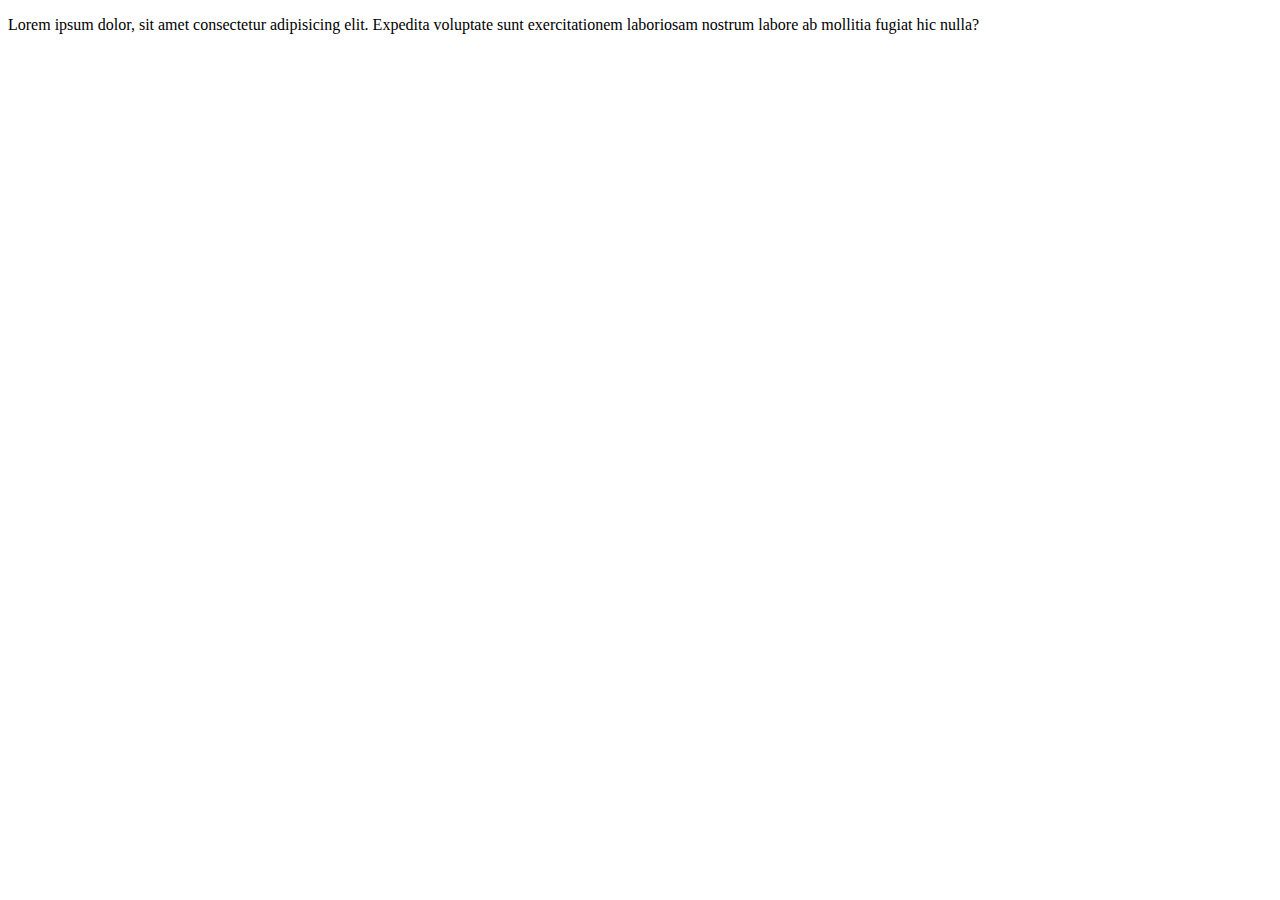
==== index.html @ 3648cc43 "git1" ====
<!DOCTYPE html>
<html lang="en">
<head>
    <meta charset="UTF-8">
    <meta http-equiv="X-UA-Compatible" content="IE=edge">
    <meta name="viewport" content="width=device-width, initial-scale=1.0">
    <title>Document</title>
</head>
<body>
    <p>Lorem ipsum dolor, sit amet consectetur adipisicing elit. Expedita voluptate sunt exercitationem laboriosam nostrum labore ab mollitia fugiat hic nulla?</p>
</body>
</html>
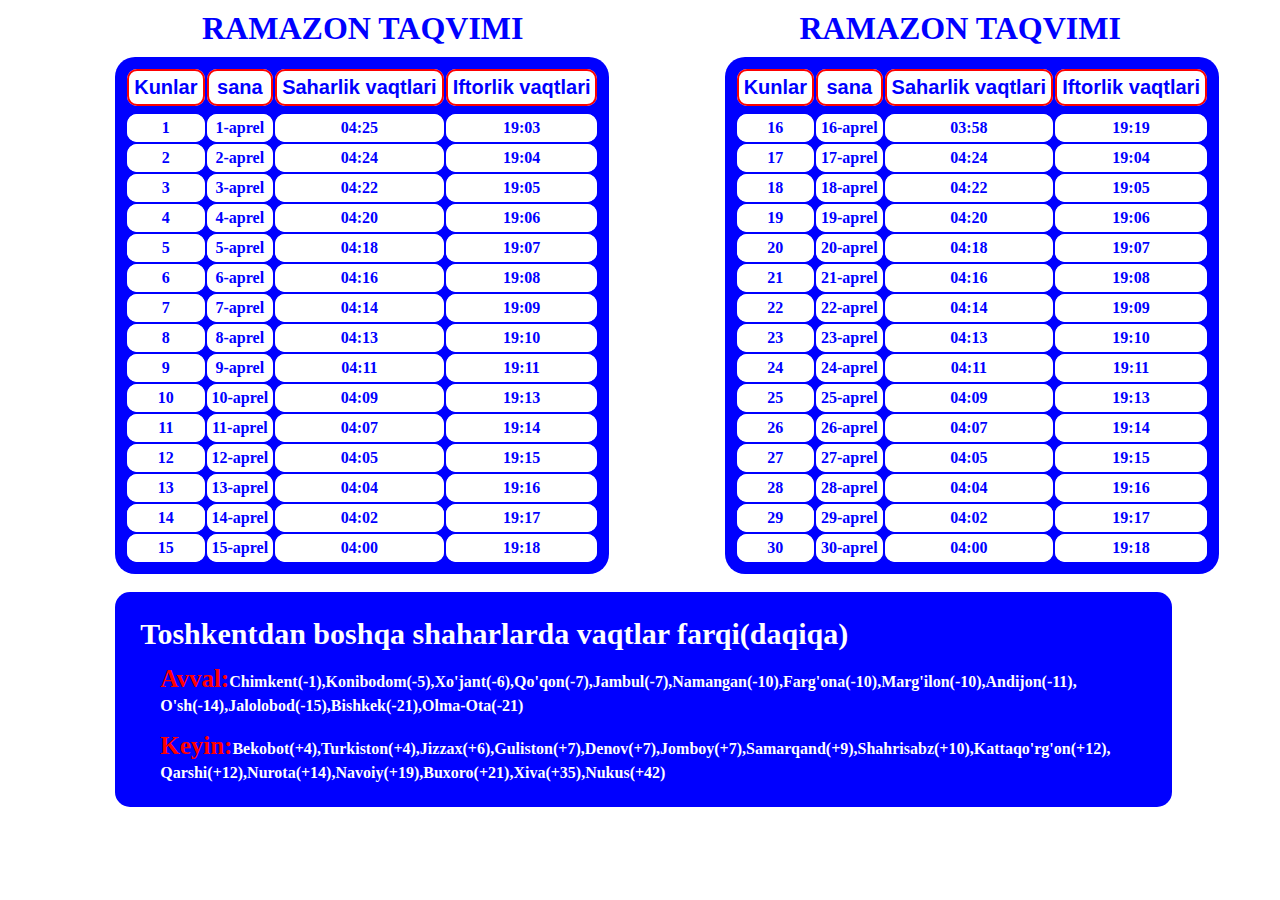
==== commit 7ea1f763: "ramazon taqvimi" ====
--- a/index.html
+++ b/index.html
@@ -4,9 +4,230 @@
     <meta charset="UTF-8">
     <meta http-equiv="X-UA-Compatible" content="IE=edge">
     <meta name="viewport" content="width=device-width, initial-scale=1.0">
-    <title>Document</title>
+    <link rel="stylesheet" href="style.css">
+    <title>ramazon </title>
 </head>
 <body>
-    <p>Lorem ipsum dolor, sit amet consectetur adipisicing elit. Expedita voluptate sunt exercitationem laboriosam nostrum labore ab mollitia fugiat hic nulla?</p>
+    <div class="umu">
+        <div style="display: flex;">
+            <div class="bir">
+                <h1>RAMAZON TAQVIMI</h1>
+            </div>
+            <div class="bir1">
+                <h1>RAMAZON TAQVIMI</h1>
+            </div>
+        </div>
+    <div class="bi">
+        <table>
+            <tr>
+                <th>Kunlar</th>
+                <th>sana</th>
+                <th>Saharlik vaqtlari</th>
+                <th>Iftorlik vaqtlari</th>
+            </tr>
+            <tr></tr>
+            <tr></tr>
+            <tr></tr> 
+            <tr>
+                <td>1</td>
+                <td>1-aprel</td>
+                <td>04:25</td>
+                <td>19:03</td>
+            </tr>
+            <tr>
+                <td>2</td>
+                <td>2-aprel</td>
+                <td>04:24</td>
+                <td>19:04</td>
+            </tr>
+            <tr>
+                <td>3</td>
+                <td>3-aprel</td>
+                <td>04:22</td>
+                <td>19:05</td>
+            </tr>
+            <tr>
+                <td>4</td>
+                <td>4-aprel</td>
+                <td>04:20</td>
+                <td>19:06</td>
+            </tr>
+            <tr>
+                <td>5</td>
+                <td>5-aprel</td>
+                <td>04:18</td>
+                <td>19:07</td>
+            </tr>
+            <tr>
+                <td>6</td>
+                <td>6-aprel</td>
+                <td>04:16</td>
+                <td>19:08</td>
+            </tr>
+            <tr>
+                <td>7</td>
+                <td>7-aprel</td>
+                <td>04:14</td>
+                <td>19:09</td>
+            </tr>
+            <tr>
+                <td>8</td>
+                <td>8-aprel</td>
+                <td>04:13</td>
+                <td>19:10</td>
+            </tr>
+            <tr>
+                <td>9</td>
+                <td>9-aprel</td>
+                <td>04:11</td>
+                <td>19:11</td>
+            </tr>
+            <tr>
+                <td>10</td>
+                <td>10-aprel</td>
+                <td>04:09</td>
+                <td>19:13</td>
+            </tr>
+            <tr>
+                <td>11</td>
+                <td>11-aprel</td>
+                <td>04:07</td>
+                <td>19:14</td>
+            </tr>
+            <tr>
+                <td>12</td>
+                <td>12-aprel</td>
+                <td>04:05</td>
+                <td>19:15</td>
+            </tr>
+            <tr>
+                <td>13</td>
+                <td>13-aprel</td>
+                <td>04:04</td>
+                <td>19:16</td>
+            </tr>
+            <tr>
+                <td>14</td>
+                <td>14-aprel</td>
+                <td>04:02</td>
+                <td>19:17</td>
+            </tr>
+            <tr>
+                <td>15</td>
+                <td>15-aprel</td>
+                <td>04:00</td>
+                <td>19:18</td>
+            </tr>
+        </table>
+        <table>
+            <tr>
+                <th>Kunlar</th>
+                <th>sana</th>
+                <th>Saharlik vaqtlari</th>
+                <th>Iftorlik vaqtlari</th>
+            </tr>
+            <tr></tr>
+            <tr></tr>
+            <tr></tr> 
+            <tr>
+            <td>16</td>
+            <td>16-aprel</td>
+            <td>03:58</td>
+            <td>19:19</td>
+        </tr>
+        <tr>
+            <td>17</td>
+            <td>17-aprel</td>
+            <td>04:24</td>
+            <td>19:04</td>
+        </tr>
+        <tr>
+            <td>18</td>
+            <td>18-aprel</td>
+            <td>04:22</td>
+            <td>19:05</td>
+        </tr>
+        <tr>
+            <td>19</td>
+            <td>19-aprel</td>
+            <td>04:20</td>
+            <td>19:06</td>
+        </tr>
+        <tr>
+            <td>20</td>
+            <td>20-aprel</td>
+            <td>04:18</td>
+            <td>19:07</td>
+        </tr>
+        <tr>
+            <td>21</td>
+            <td>21-aprel</td>
+            <td>04:16</td>
+            <td>19:08</td>
+        </tr>
+        <tr>
+            <td>22</td>
+            <td>22-aprel</td>
+            <td>04:14</td>
+            <td>19:09</td>
+        </tr>
+        <tr>
+            <td>23</td>
+            <td>23-aprel</td>
+            <td>04:13</td>
+            <td>19:10</td>
+        </tr>
+        <tr>
+            <td>24</td>
+            <td>24-aprel</td>
+            <td>04:11</td>
+            <td>19:11</td>
+        </tr>
+        <tr>
+            <td>25</td>
+            <td>25-aprel</td>
+            <td>04:09</td>
+            <td>19:13</td>
+        </tr>
+        <tr>
+            <td>26</td>
+            <td>26-aprel</td>
+            <td>04:07</td>
+            <td>19:14</td>
+        </tr>
+        <tr>
+            <td>27</td>
+            <td>27-aprel</td>
+            <td>04:05</td>
+            <td>19:15</td>
+        </tr>
+        <tr>
+            <td>28</td>
+            <td>28-aprel</td>
+            <td>04:04</td>
+            <td>19:16</td>
+        </tr>
+        <tr>
+            <td>29</td>
+            <td>29-aprel</td>
+            <td>04:02</td>
+            <td>19:17</td>
+        </tr>
+        <tr>
+            <td>30</td>
+            <td>30-aprel</td>
+            <td>04:00</td>
+            <td>19:18</td>
+        </tr>
+        </table>
+    </div>
+    </div><br>
+    <div class="vaq">
+    <div class="qaz">
+        <h2>Toshkentdan boshqa shaharlarda vaqtlar farqi(daqiqa)</h2>
+        <p><span style="font-size: 25px; font-weight: bold;color: red;">Avval:</span>Chimkent(-1),Konibodom(-5),Xo'jant(-6),Qo'qon(-7),Jambul(-7),Namangan(-10),Farg'ona(-10),Marg'ilon(-10),Andijon(-11),<br>O'sh(-14),Jalolobod(-15),Bishkek(-21),Olma-Ota(-21)</p>
+        <p><span style="font-size: 25px; font-weight: bold;color: red;">Keyin:</span>Bekobot(+4),Turkiston(+4),Jizzax(+6),Guliston(+7),Denov(+7),Jomboy(+7),Samarqand(+9),Shahrisabz(+10),Kattaqo'rg'on(+12),<br>Qarshi(+12),Nurota(+14),Navoiy(+19),Buxoro(+21),Xiva(+35),Nukus(+42)</p>
+        </div>
+    </div>
 </body>
 </html>--- a/style.css
+++ b/style.css
@@ -0,0 +1,88 @@
+.bir{
+    background-color: white;
+    margin-left: 15%;
+    padding: 10px;
+    color: blue;
+    display: inline-block;
+}
+.bir1{
+    margin-left: 20%;
+    background-color: white;
+    padding: 10px;
+    color: blue;
+    display: inline-block;
+}
+.bir h1{
+    font-size: 200%;
+}
+.umu{
+    background-color:white;
+    display: inline;
+}
+.bi{
+    display: flex;
+    text-align: center;
+}
+.bi table{
+    background-color: blue;
+    padding: 10px;
+    text-align: center;
+    margin-left: 9%;
+    border-radius: 20px;
+}
+table tr,td{
+    
+    border-collapse: collapse;
+    background-color: white;
+    padding: 5px;
+    color: blue;
+    text-align: center;
+    font-weight: bolder;
+    border-radius: 10px;
+}
+tr{
+    margin: 20px;
+}
+th{
+    font-style:unset;
+    border: solid red 2px;
+    border-collapse: collapse;
+    padding: 5px;
+    background-color: white;
+    font-weight: bold;
+    font-family: sans-serif;
+    opacity: initial;
+    font-size: 20px;
+    border-radius: 10px;
+}
+body,h3,h2,h1{
+    padding: 0%;
+    margin: 0%;
+}
+.vaq{
+    text-align: left;
+    margin-left: 9%;
+    background-color: blue;
+    padding: 10px 10px;
+    border-radius: 15px;
+    width: 81%;
+    display:inline-block;
+}
+.qaz{
+    color: white;
+    background-color: blue;
+    border-radius: 15px;
+    padding: 5px;
+}
+.qaz h2{
+    margin-bottom: 10px;
+    font-size: 30px;
+    margin-top: 10px;
+    margin-left: 10px;
+}
+.qaz p{
+    margin-bottom: 7px;
+    font-weight: bold;
+    margin-left: 30px;
+    line-height: 150%;
+}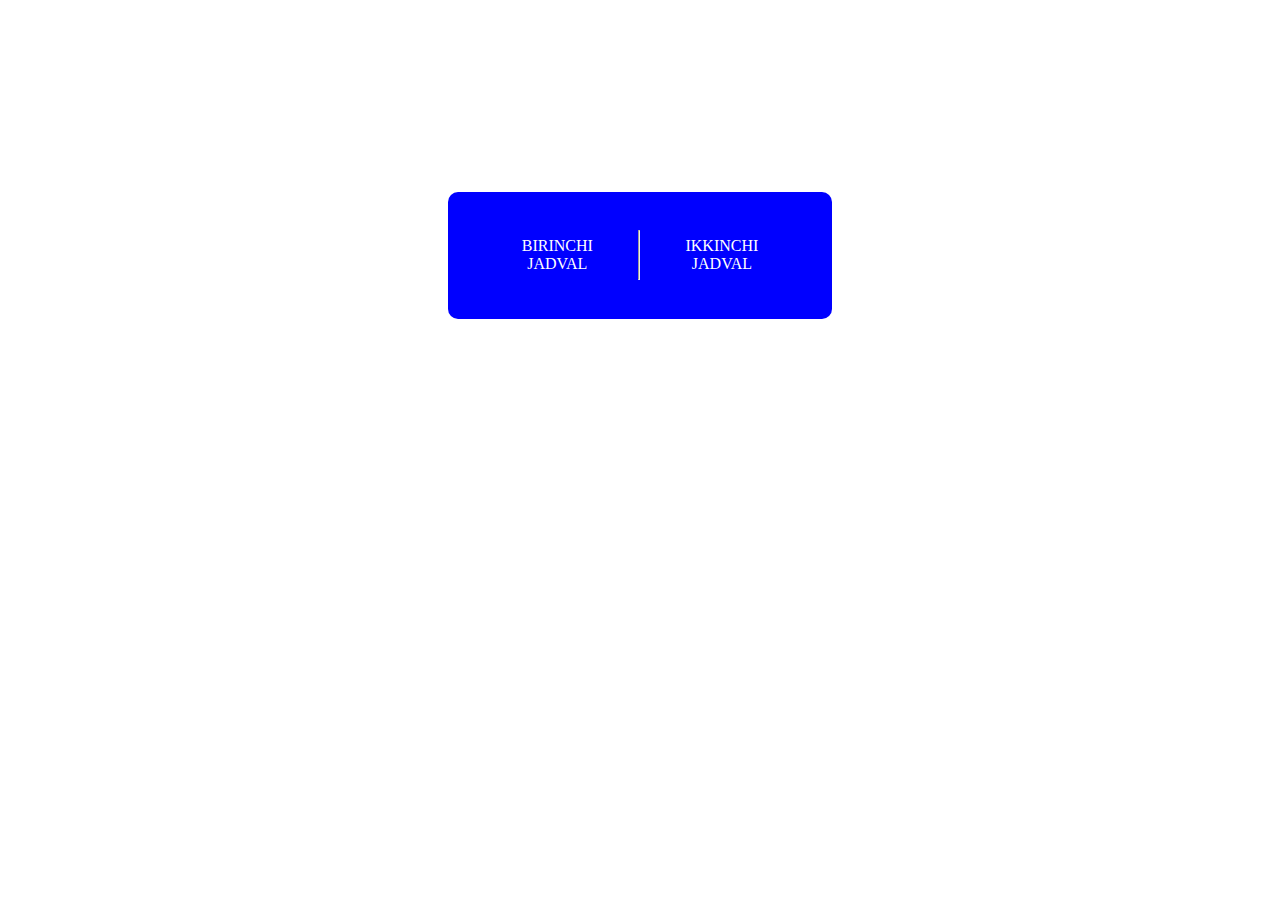
==== commit bb0eb9c1: "jadvallar" ====
--- a/index.html
+++ b/index.html
@@ -4,230 +4,14 @@
     <meta charset="UTF-8">
     <meta http-equiv="X-UA-Compatible" content="IE=edge">
     <meta name="viewport" content="width=device-width, initial-scale=1.0">
-    <link rel="stylesheet" href="style.css">
-    <title>ramazon </title>
+    <title>Document</title>
+    <link rel="stylesheet" href="style2.css">
 </head>
 <body>
-    <div class="umu">
-        <div style="display: flex;">
-            <div class="bir">
-                <h1>RAMAZON TAQVIMI</h1>
-            </div>
-            <div class="bir1">
-                <h1>RAMAZON TAQVIMI</h1>
-            </div>
-        </div>
-    <div class="bi">
-        <table>
-            <tr>
-                <th>Kunlar</th>
-                <th>sana</th>
-                <th>Saharlik vaqtlari</th>
-                <th>Iftorlik vaqtlari</th>
-            </tr>
-            <tr></tr>
-            <tr></tr>
-            <tr></tr> 
-            <tr>
-                <td>1</td>
-                <td>1-aprel</td>
-                <td>04:25</td>
-                <td>19:03</td>
-            </tr>
-            <tr>
-                <td>2</td>
-                <td>2-aprel</td>
-                <td>04:24</td>
-                <td>19:04</td>
-            </tr>
-            <tr>
-                <td>3</td>
-                <td>3-aprel</td>
-                <td>04:22</td>
-                <td>19:05</td>
-            </tr>
-            <tr>
-                <td>4</td>
-                <td>4-aprel</td>
-                <td>04:20</td>
-                <td>19:06</td>
-            </tr>
-            <tr>
-                <td>5</td>
-                <td>5-aprel</td>
-                <td>04:18</td>
-                <td>19:07</td>
-            </tr>
-            <tr>
-                <td>6</td>
-                <td>6-aprel</td>
-                <td>04:16</td>
-                <td>19:08</td>
-            </tr>
-            <tr>
-                <td>7</td>
-                <td>7-aprel</td>
-                <td>04:14</td>
-                <td>19:09</td>
-            </tr>
-            <tr>
-                <td>8</td>
-                <td>8-aprel</td>
-                <td>04:13</td>
-                <td>19:10</td>
-            </tr>
-            <tr>
-                <td>9</td>
-                <td>9-aprel</td>
-                <td>04:11</td>
-                <td>19:11</td>
-            </tr>
-            <tr>
-                <td>10</td>
-                <td>10-aprel</td>
-                <td>04:09</td>
-                <td>19:13</td>
-            </tr>
-            <tr>
-                <td>11</td>
-                <td>11-aprel</td>
-                <td>04:07</td>
-                <td>19:14</td>
-            </tr>
-            <tr>
-                <td>12</td>
-                <td>12-aprel</td>
-                <td>04:05</td>
-                <td>19:15</td>
-            </tr>
-            <tr>
-                <td>13</td>
-                <td>13-aprel</td>
-                <td>04:04</td>
-                <td>19:16</td>
-            </tr>
-            <tr>
-                <td>14</td>
-                <td>14-aprel</td>
-                <td>04:02</td>
-                <td>19:17</td>
-            </tr>
-            <tr>
-                <td>15</td>
-                <td>15-aprel</td>
-                <td>04:00</td>
-                <td>19:18</td>
-            </tr>
-        </table>
-        <table>
-            <tr>
-                <th>Kunlar</th>
-                <th>sana</th>
-                <th>Saharlik vaqtlari</th>
-                <th>Iftorlik vaqtlari</th>
-            </tr>
-            <tr></tr>
-            <tr></tr>
-            <tr></tr> 
-            <tr>
-            <td>16</td>
-            <td>16-aprel</td>
-            <td>03:58</td>
-            <td>19:19</td>
-        </tr>
-        <tr>
-            <td>17</td>
-            <td>17-aprel</td>
-            <td>04:24</td>
-            <td>19:04</td>
-        </tr>
-        <tr>
-            <td>18</td>
-            <td>18-aprel</td>
-            <td>04:22</td>
-            <td>19:05</td>
-        </tr>
-        <tr>
-            <td>19</td>
-            <td>19-aprel</td>
-            <td>04:20</td>
-            <td>19:06</td>
-        </tr>
-        <tr>
-            <td>20</td>
-            <td>20-aprel</td>
-            <td>04:18</td>
-            <td>19:07</td>
-        </tr>
-        <tr>
-            <td>21</td>
-            <td>21-aprel</td>
-            <td>04:16</td>
-            <td>19:08</td>
-        </tr>
-        <tr>
-            <td>22</td>
-            <td>22-aprel</td>
-            <td>04:14</td>
-            <td>19:09</td>
-        </tr>
-        <tr>
-            <td>23</td>
-            <td>23-aprel</td>
-            <td>04:13</td>
-            <td>19:10</td>
-        </tr>
-        <tr>
-            <td>24</td>
-            <td>24-aprel</td>
-            <td>04:11</td>
-            <td>19:11</td>
-        </tr>
-        <tr>
-            <td>25</td>
-            <td>25-aprel</td>
-            <td>04:09</td>
-            <td>19:13</td>
-        </tr>
-        <tr>
-            <td>26</td>
-            <td>26-aprel</td>
-            <td>04:07</td>
-            <td>19:14</td>
-        </tr>
-        <tr>
-            <td>27</td>
-            <td>27-aprel</td>
-            <td>04:05</td>
-            <td>19:15</td>
-        </tr>
-        <tr>
-            <td>28</td>
-            <td>28-aprel</td>
-            <td>04:04</td>
-            <td>19:16</td>
-        </tr>
-        <tr>
-            <td>29</td>
-            <td>29-aprel</td>
-            <td>04:02</td>
-            <td>19:17</td>
-        </tr>
-        <tr>
-            <td>30</td>
-            <td>30-aprel</td>
-            <td>04:00</td>
-            <td>19:18</td>
-        </tr>
-        </table>
-    </div>
-    </div><br>
-    <div class="vaq">
-    <div class="qaz">
-        <h2>Toshkentdan boshqa shaharlarda vaqtlar farqi(daqiqa)</h2>
-        <p><span style="font-size: 25px; font-weight: bold;color: red;">Avval:</span>Chimkent(-1),Konibodom(-5),Xo'jant(-6),Qo'qon(-7),Jambul(-7),Namangan(-10),Farg'ona(-10),Marg'ilon(-10),Andijon(-11),<br>O'sh(-14),Jalolobod(-15),Bishkek(-21),Olma-Ota(-21)</p>
-        <p><span style="font-size: 25px; font-weight: bold;color: red;">Keyin:</span>Bekobot(+4),Turkiston(+4),Jizzax(+6),Guliston(+7),Denov(+7),Jomboy(+7),Samarqand(+9),Shahrisabz(+10),Kattaqo'rg'on(+12),<br>Qarshi(+12),Nurota(+14),Navoiy(+19),Buxoro(+21),Xiva(+35),Nukus(+42)</p>
-        </div>
+    <div>
+        <a href="ramazon_taqvimi.html">BIRINCHI JADVAL</a>
+        <hr>
+        <a href="davlatlar.html">IKKINCHI JADVAL</a>
     </div>
 </body>
 </html>--- a/style2.css
+++ b/style2.css
@@ -0,0 +1,40 @@
+*{
+    margin: 0;
+    padding: 0;
+    box-sizing: border-box;
+}
+div{
+    background-color:blue;
+    color: white;
+    margin-right: auto;
+    margin-top: 15%;
+    margin-left: 35%;
+    height: auto;
+    width: 30%;
+    position: absolute;
+    display: flex;
+    align-items: center;
+    padding: 3%;
+    text-align: center;
+    border-radius: 10px;
+}
+div a{
+    text-decoration: none;
+    background-color: blue;
+    color: white;
+    padding: 2%;
+    border-radius: 10px;
+}
+div a:hover{
+    text-decoration: solid 1px magenta;
+    color: blue;
+    background-color: white;
+}
+div hr{
+    width: 2px;
+    height: 50px;
+    margin: 0 10px;
+}
+body{
+    position: relative;
+}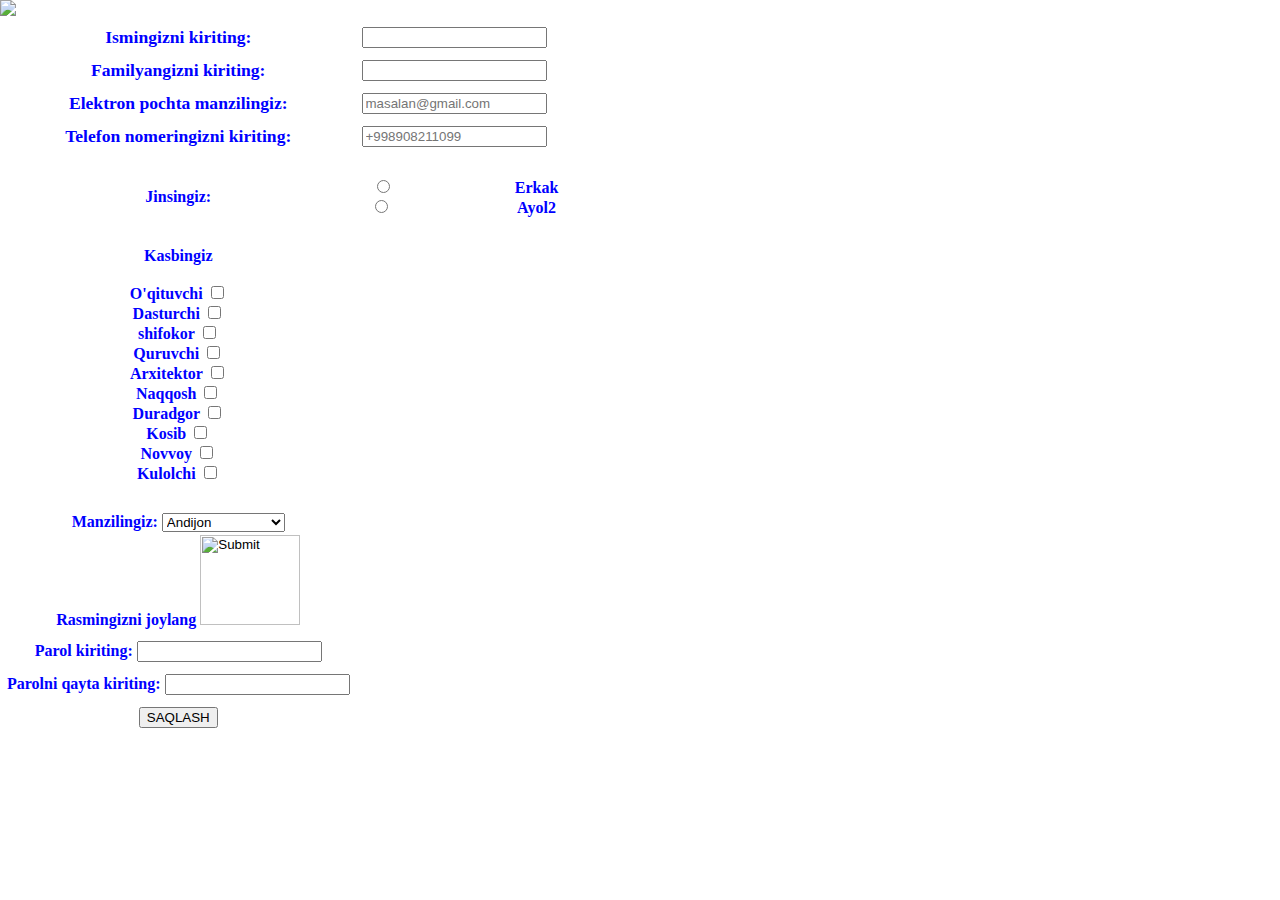
==== commit 5a1963d7: "Add files via upload" ====
--- a/index.html
+++ b/index.html
@@ -1,17 +1,134 @@
-<!DOCTYPE html>
-<html lang="en">
-<head>
-    <meta charset="UTF-8">
-    <meta http-equiv="X-UA-Compatible" content="IE=edge">
-    <meta name="viewport" content="width=device-width, initial-scale=1.0">
-    <title>Document</title>
-    <link rel="stylesheet" href="style2.css">
-</head>
-<body>
-    <div>
-        <a href="ramazon_taqvimi.html">BIRINCHI JADVAL</a>
-        <hr>
-        <a href="davlatlar.html">IKKINCHI JADVAL</a>
-    </div>
-</body>
+<!DOCTYPE html>
+<html lang="en">
+<head>
+    <meta charset="UTF-8">
+    <meta http-equiv="X-UA-Compatible" content="IE=edge">
+    <meta name="viewport" content="width=device-width, initial-scale=1.0">
+    <title>REGISTRATSIYA</title>
+    <link rel="stylesheet" href="style.css">
+</head>
+<body>
+    <div class="form">
+        <div id="bir">
+            <img src="circle-user-solid.svg">
+        </div>
+        <div id="ikki">
+            <form action="">
+                <table>
+                    <tr>
+                        <td>
+                            <label style="font-weight: bold;font-size: 110%;" for="ism">Ismingizni kiriting:</label>
+                        </td>
+                        <td>
+                            <input type="text" id="ism">
+                        </td>
+                    </tr>
+                    <tr>
+                        <td>
+                            <label style="font-weight: bold;font-size: 110%;" for="familya">Familyangizni kiriting:</label>
+                        </td>
+                        <td>
+                            <input type="text" id="familya">
+                        </td>
+                    </tr>
+                    <tr>
+                        <td>
+                            <label style="font-weight: bold;font-size: 110%;" for="email">Elektron pochta manzilingiz:</label>
+                        </td>
+                        <td>
+                            <input type="email" id="email" placeholder="masalan@gmail.com">
+                        </td>
+                    </tr>
+                    <tr>
+                        <td>
+                            <label style="font-weight: bold;font-size: 110%;" for="tel">Telefon nomeringizni kiriting:</label><br>
+                        </td>
+                        <td>
+                            <input type="tel" id="tel" placeholder="+998908211099"><br>
+                        </td>
+                    </tr>
+                    <tr>
+                        <td>
+                            <label style="border-bottom:solid 1px white;font-weight: bold;" for="jins">Jinsingiz:</label>
+                        </td>
+                        <td>
+                            <br><label style="margin-right: -50%;" for="jins">Erkak</label>
+                            <input style="margin-left: -50%;" type="radio" id="jins" name="jins"><br>
+                            <label  style="margin-right: -50%;" for="jins1">Ayol<span style="color: blue;">2</span></label>
+                            <input style="margin-left: -50%;" type="radio" id="jins1" name="jins"><br><br>
+                        </td>
+                    </tr>
+                   <tr style="margin-left: 50%;">
+                       <td>
+                           <label style="border-bottom:solid 1px white;font-weight: bold;" for="">Kasbingiz</label><br><br>
+                           <label class="chek" for="O">O'qituvchi</label>
+                           <input type="checkbox" id="O"><br>
+                           <label class="chek" for="D">Dasturchi</label>
+                           <input type="checkbox" id="D"><br>
+                           <label class="chek" for="sh">shifokor</label>
+                           <input type="checkbox" id="sh"><br>
+                           <label class="chek" for="Q">Quruvchi</label>
+                           <input type="checkbox" id="Q"><br>
+                           <label class="chek" for="A">Arxitektor</label>
+                           <input type="checkbox" id="A"><br>
+                           <label class="chek" for="N">Naqqosh</label>
+                           <input type="checkbox" id="N"><br>
+                           <label class="chek" for="d">Duradgor</label>
+                           <input type="checkbox" id="d"><br>
+                           <label class="chek" for="K">Kosib</label>
+                           <input type="checkbox" id="K"><br>
+                           <label class="chek" for="n">Novvoy</label>
+                           <input type="checkbox" id="n"><br>
+                           <label class="chek" for="ku">Kulolchi</label>
+                           <input type="checkbox" id="ku"><br><br>
+                       </td>
+                   </tr>
+                   <tr>
+                       <td><label style="border-bottom:solid 1px white;font-weight: bold;" for="">Manzilingiz:</label>
+                            <select name="" id="">
+                                <option value="">Andijon</option>
+                                <option value="">Buxoro</option>
+                                <option value="">Farg'ona</option>
+                                <option value="">Jizzax</option>
+                                <option value="">Namangan</option>
+                                <option value="">Navoiy</option>
+                                <option value="">Qashqadaryo</option>
+                                <option value="">Samarqand</option>
+                                <option value="">Sirdaryo</option>
+                                <option value="">Surxondaryo</option>
+                                <option value="">Xorazm</option>
+                                <option value="">Toshkent shahri</option>
+                                <option value="">Toshkent viloyati</option>
+                                <option value="">Qoraqalpog'iston</option>
+                            </select><br><br>
+                        </td>
+                   </tr>
+                   <tr>
+                       <td>
+                           <label for="">Rasmingizni joylang</label>
+                           <input style="margin-top: -8%;" type="image" width="100px" height="90px" src="circle-user-solid.svg">
+                       </td>
+                   </tr>
+                   <tr>
+                       <td>
+                            <label for="pa">Parol kiriting:</label>
+                            <input type="password" id="pa">
+                       </td>
+                   </tr>
+                   <tr>
+                    <td>
+                         <label for="pa">Parolni qayta kiriting:</label>
+                         <input type="password" id="pa">
+                    </td>
+                </tr>
+                <tr>
+                    <td>
+                        <button>SAQLASH</button>
+                    </td>
+                </tr>
+                </table>
+            </form>
+        </div>
+    </div>
+</body>
 </html>--- a/style.css
+++ b/style.css
@@ -0,0 +1,88 @@
+.bir{
+    background-color: white;
+    margin-left: 15%;
+    padding: 10px;
+    color: blue;
+    display: inline-block;
+}
+.bir1{
+    margin-left: 20%;
+    background-color: white;
+    padding: 10px;
+    color: blue;
+    display: inline-block;
+}
+.bir h1{
+    font-size: 200%;
+}
+.umu{
+    background-color:white;
+    display: inline;
+}
+.bi{
+    display: flex;
+    text-align: center;
+}
+.bi table{
+    background-color: blue;
+    padding: 10px;
+    text-align: center;
+    margin-left: 9%;
+    border-radius: 20px;
+}
+table tr,td{
+    
+    border-collapse: collapse;
+    background-color: white;
+    padding: 5px;
+    color: blue;
+    text-align: center;
+    font-weight: bolder;
+    border-radius: 10px;
+}
+tr{
+    margin: 20px;
+}
+th{
+    font-style:unset;
+    border: solid red 2px;
+    border-collapse: collapse;
+    padding: 5px;
+    background-color: white;
+    font-weight: bold;
+    font-family: sans-serif;
+    opacity: initial;
+    font-size: 20px;
+    border-radius: 10px;
+}
+body,h3,h2,h1{
+    padding: 0%;
+    margin: 0%;
+}
+.vaq{
+    text-align: left;
+    margin-left: 9%;
+    background-color: blue;
+    padding: 10px 10px;
+    border-radius: 15px;
+    width: 81%;
+    display:inline-block;
+}
+.qaz{
+    color: white;
+    background-color: blue;
+    border-radius: 15px;
+    padding: 5px;
+}
+.qaz h2{
+    margin-bottom: 10px;
+    font-size: 30px;
+    margin-top: 10px;
+    margin-left: 10px;
+}
+.qaz p{
+    margin-bottom: 7px;
+    font-weight: bold;
+    margin-left: 30px;
+    line-height: 150%;
+}